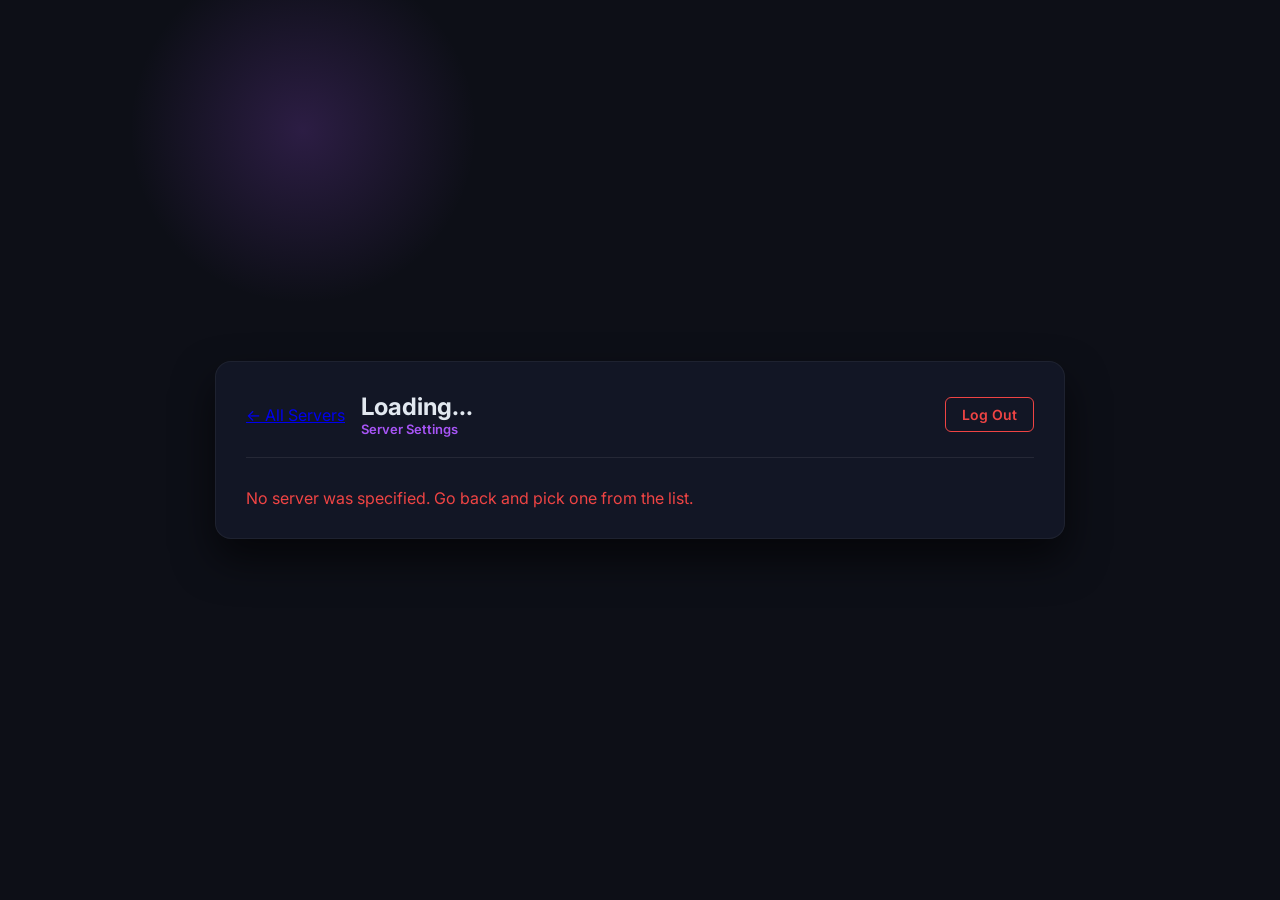
==== public/guild-config.html @ 321784c6 "Add guild-config.html for server settings management" ====
<!DOCTYPE html>
<html lang="en">
<head>
    <meta charset="UTF-8">
    <meta name="viewport" content="width=device-width, initial-scale=1.0">
    <title>rip_helper Dashboard - Server Settings</title>
    <link rel="stylesheet" href="style.css">
    <link href="https://fonts.googleapis.com/css2?family=Inter:wght@400;600;800&display=swap" rel="stylesheet">
</head>
<body class="wide-page">

    <div class="dashboard-wrapper" id="app">
        <header class="db-header">
            <div class="profile-area">
                <a href="manage.html" class="back-link">&larr; All Servers</a>
                <div>
                    <h2 id="guild-name">Loading...</h2>
                    <p class="role-badge">Server Settings</p>
                </div>
            </div>
            <a href="/api/auth/logout" class="logout-btn">Log Out</a>
        </header>

        <p id="status-message" class="status-message"></p>

        <form id="config-form" class="config-form" style="display: none;">

            <label class="field-label" for="welcome-channel">Welcome Channel</label>
            <select id="welcome-channel" class="field-select">
                <option value="">-- None --</option>
            </select>

            <label class="field-label" for="welcome-message">Welcome Message</label>
            <textarea id="welcome-message" class="field-textarea" rows="3" placeholder="Welcome {user} to {server}!"></textarea>
            <p class="field-hint">You can use {user} and {server} as placeholders.</p>

            <label class="field-label" for="mod-role">Mod Role</label>
            <select id="mod-role" class="field-select">
                <option value="">-- None --</option>
            </select>

            <label class="field-label" for="admin-role">Admin Role</label>
            <select id="admin-role" class="field-select">
                <option value="">-- None --</option>
            </select>

            <label class="field-label" for="log-channel">Log Channel</label>
            <select id="log-channel" class="field-select">
                <option value="">-- None --</option>
            </select>

            <button type="submit" class="save-btn" id="save-btn">Save Changes</button>
        </form>
    </div>

    <script>
        const params = new URLSearchParams(window.location.search);
        const guildId = params.get('guild');

        const statusMessage = document.getElementById('status-message');
        const form = document.getElementById('config-form');
        const saveBtn = document.getElementById('save-btn');

        function showStatus(text, isError = false) {
            statusMessage.textContent = text;
            statusMessage.style.color = isError ? '#ef4444' : '#94a3b8';
        }

        function fillSelect(selectEl, items, currentValue) {
            items.forEach((item) => {
                const option = document.createElement('option');
                option.value = item.id;
                option.textContent = item.name;
                if (item.id === currentValue) option.selected = true;
                selectEl.appendChild(option);
            });
        }

        async function init() {
            if (!guildId) {
                showStatus('No server was specified. Go back and pick one from the list.', true);
                return;
            }

            try {
                const meRes = await fetch('/api/auth/me');
                if (meRes.status === 401) {
                    window.location.href = '/api/auth/login';
                    return;
                }

                showStatus('Loading server settings...');

                const [configRes, channelsRes, rolesRes] = await Promise.all([
                    fetch(`/api/guilds/${guildId}/config`),
                    fetch(`/api/guilds/${guildId}/channels`),
                    fetch(`/api/guilds/${guildId}/roles`)
                ]);

                if (configRes.status === 403 || channelsRes.status === 403 || rolesRes.status === 403) {
                    showStatus("You don't have permission to manage this server.", true);
                    return;
                }

                if (configRes.status === 404) {
                    showStatus('That server was not found, or the bot is not in it.', true);
                    return;
                }

                if (!configRes.ok || !channelsRes.ok || !rolesRes.ok) {
                    showStatus('Something went wrong loading this server. Try refreshing the page.', true);
                    return;
                }

                const config = await configRes.json();
                const { channels } = await channelsRes.json();
                const { roles } = await rolesRes.json();

                document.getElementById('guild-name').textContent = 'Server Settings';

                fillSelect(document.getElementById('welcome-channel'), channels, config.welcomeChannel);
                fillSelect(document.getElementById('mod-role'), roles, config.modRole);
                fillSelect(document.getElementById('admin-role'), roles, config.adminRole);
                fillSelect(document.getElementById('log-channel'), channels, config.logChannelId);

                document.getElementById('welcome-message').value = config.welcomeMessage || '';

                form.style.display = 'flex';
                showStatus('');
            } catch (err) {
                console.error('Failed to load server settings:', err);
                showStatus('Something went wrong. Try refreshing the page.', true);
            }
        }

        form.addEventListener('submit', async (event) => {
            event.preventDefault();
            saveBtn.disabled = true;
            saveBtn.textContent = 'Saving...';

            const payload = {
                welcomeChannel: document.getElementById('welcome-channel').value || null,
                welcomeMessage: document.getElementById('welcome-message').value,
                modRole: document.getElementById('mod-role').value || null,
                adminRole: document.getElementById('admin-role').value || null,
                logChannelId: document.getElementById('log-channel').value || null
            };

            try {
                const res = await fetch(`/api/guilds/${guildId}/config`, {
                    method: 'PATCH',
                    headers: { 'Content-Type': 'application/json' },
                    body: JSON.stringify(payload)
                });

                if (!res.ok) {
                    const data = await res.json().catch(() => ({}));
                    showStatus(data.error || 'Failed to save. Try again.', true);
                    return;
                }

                showStatus('Saved!');
            } catch (err) {
                console.error('Failed to save settings:', err);
                showStatus('Something went wrong while saving. Try again.', true);
            } finally {
                saveBtn.disabled = false;
                saveBtn.textContent = 'Save Changes';
            }
        });

        init();
    </script>
</body>
</html>
---- public/style.css ----
/* Styling Framework */
* {
    margin: 0;
    padding: 0;
    box-sizing: border-box;
}

body {
    font-family: 'Inter', sans-serif;
    background-color: #0d0f17;
    color: #e2e8f0;
    height: 100vh;
    display: flex;
    justify-content: center;
    align-items: center;
    overflow: hidden;
}

/* Background Atmosphere Glows */
body::before {
    content: '';
    position: absolute;
    width: 350px;
    height: 350px;
    background: radial-gradient(circle, rgba(168, 85, 247, 0.2) 0%, rgba(0,0,0,0) 70%);
    top: -5%;
    left: 10%;
    z-index: 0;
}

/* Auth Card Styles */
.login-container {
    background: rgba(20, 24, 38, 0.9);
    border: 1px solid rgba(255, 255, 255, 0.05);
    padding: 50px 40px;
    border-radius: 16px;
    width: 100%;
    max-width: 440px;
    text-align: center;
    box-shadow: 0 20px 40px rgba(0, 0, 0, 0.6);
    z-index: 1;
}

.bot-logo {
    font-size: 64px;
    margin-bottom: 24px;
}

.title {
    font-size: 36px;
    font-weight: 800;
    margin-bottom: 12px;
    background: linear-gradient(45deg, #5865F2, #c084fc);
    -webkit-background-clip: text;
    -webkit-text-fill-color: transparent;
}

.subtitle {
    font-size: 14px;
    color: #94a3b8;
    line-height: 1.6;
    margin-bottom: 35px;
}

.discord-btn {
    display: inline-flex;
    align-items: center;
    justify-content: center;
    width: 100%;
    padding: 15px 24px;
    background-color: #5865F2;
    color: #ffffff;
    font-weight: 600;
    font-size: 16px;
    text-decoration: none;
    border-radius: 8px;
    transition: background-color 0.2s ease, transform 0.1s ease;
    cursor: pointer;
}

.discord-btn:hover {
    background-color: #4752C4;
    transform: translateY(-2px);
}

.discord-icon {
    width: 22px;
    height: 22px;
    margin-right: 12px;
}

/* Dashboard Panel Layout */
.dashboard-wrapper {
    background: rgba(20, 24, 38, 0.95);
    border: 1px solid rgba(255, 255, 255, 0.05);
    width: 90%;
    max-width: 850px;
    border-radius: 16px;
    padding: 30px;
    z-index: 1;
    box-shadow: 0 20px 40px rgba(0, 0, 0, 0.6);
}

.db-header {
    display: flex;
    justify-content: space-between;
    align-items: center;
    border-bottom: 1px solid rgba(255, 255, 255, 0.08);
    padding-bottom: 20px;
    margin-bottom: 30px;
}

.profile-area {
    display: flex;
    align-items: center;
    gap: 16px;
}

.avatar {
    width: 64px;
    height: 64px;
    border-radius: 50%;
    border: 2px solid #a855f7;
}

.role-badge {
    color: #a855f7;
    font-size: 13px;
    font-weight: 600;
}

.logout-btn {
    text-decoration: none;
    background-color: transparent;
    border: 1px solid #ef4444;
    color: #ef4444;
    padding: 8px 16px;
    font-weight: 600;
    font-size: 14px;
    border-radius: 6px;
    transition: all 0.2s ease;
}

.logout-btn:hover {
    background-color: #ef4444;
    color: #fff;
}

.stats-container {
    display: grid;
    grid-template-columns: repeat(3, 1fr);
    gap: 20px;
}

.stat-card {
    background: rgba(30, 36, 56, 0.5);
    border: 1px solid rgba(255, 255, 255, 0.03);
    padding: 24px;
    border-radius: 12px;
    text-align: center;
}

.stat-card h3 {
    font-size: 13px;
    color: #94a3b8;
    text-transform: uppercase;
    letter-spacing: 0.5px;
    margin-bottom: 12px;
}

.stat-card h1 {
    font-size: 32px;
    font-weight: 800;
    color: #fff;
}
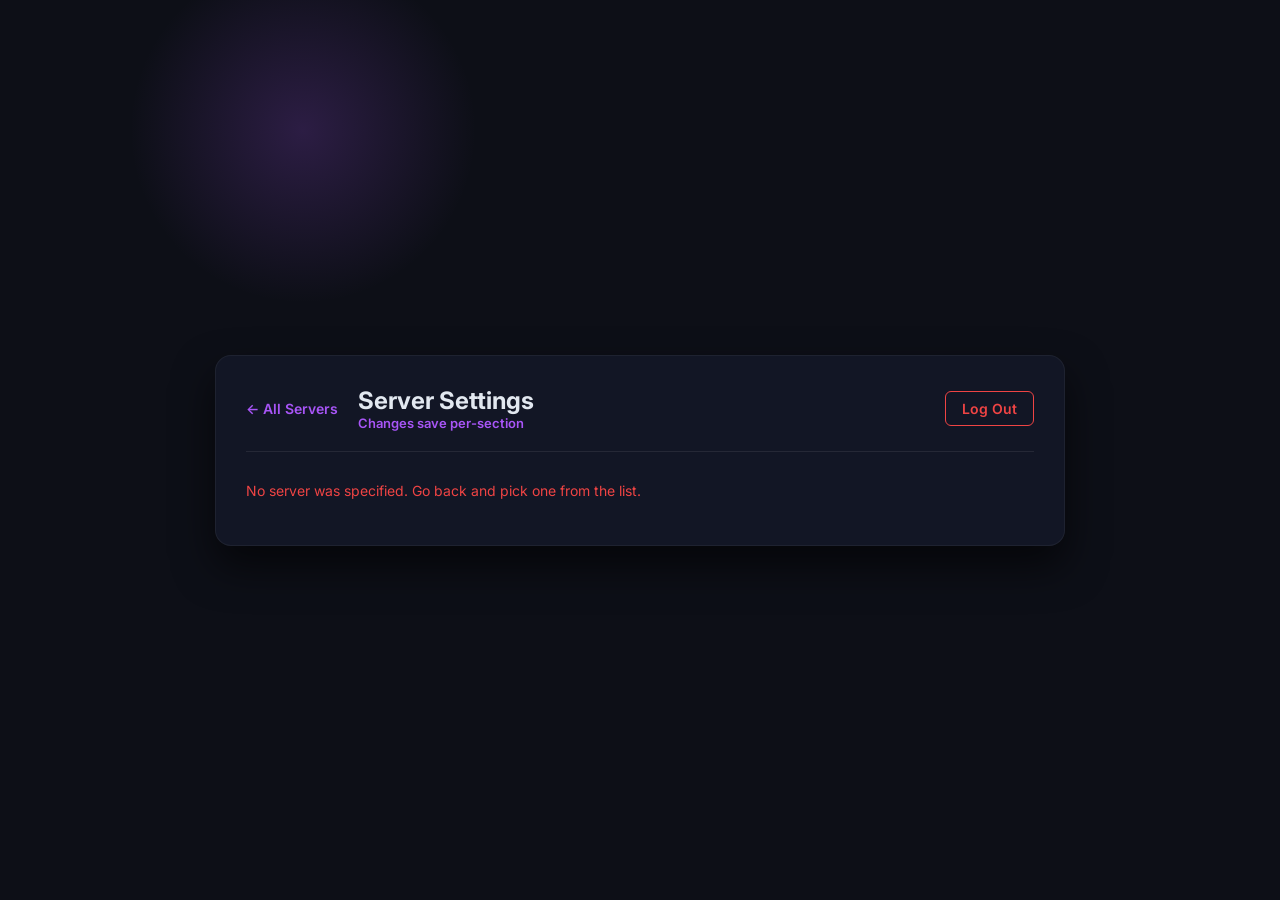
==== commit bac6a64d: "Update guild configuration settings layout" ====
--- a/public/guild-config.html
+++ b/public/guild-config.html
@@ -14,8 +14,8 @@
             <div class="profile-area">
                 <a href="manage.html" class="back-link">&larr; All Servers</a>
                 <div>
-                    <h2 id="guild-name">Loading...</h2>
-                    <p class="role-badge">Server Settings</p>
+                    <h2 id="guild-name">Server Settings</h2>
+                    <p class="role-badge">Changes save per-section</p>
                 </div>
             </div>
             <a href="/api/auth/logout" class="logout-btn">Log Out</a>
@@ -25,29 +25,70 @@
 
         <form id="config-form" class="config-form" style="display: none;">
 
-            <label class="field-label" for="welcome-channel">Welcome Channel</label>
-            <select id="welcome-channel" class="field-select">
-                <option value="">-- None --</option>
-            </select>
-
-            <label class="field-label" for="welcome-message">Welcome Message</label>
-            <textarea id="welcome-message" class="field-textarea" rows="3" placeholder="Welcome {user} to {server}!"></textarea>
-            <p class="field-hint">You can use {user} and {server} as placeholders.</p>
-
-            <label class="field-label" for="mod-role">Mod Role</label>
-            <select id="mod-role" class="field-select">
-                <option value="">-- None --</option>
-            </select>
-
-            <label class="field-label" for="admin-role">Admin Role</label>
-            <select id="admin-role" class="field-select">
-                <option value="">-- None --</option>
-            </select>
-
-            <label class="field-label" for="log-channel">Log Channel</label>
-            <select id="log-channel" class="field-select">
-                <option value="">-- None --</option>
-            </select>
+            <!-- ===== General ===== -->
+            <section class="settings-section">
+                <h3 class="section-title">General</h3>
+
+                <label class="field-label" for="prefix">Command Prefix</label>
+                <input type="text" id="prefix" class="field-select" maxlength="10" placeholder="!">
+                <p class="field-hint">Used for text-based commands (slash commands always work regardless).</p>
+
+                <label class="field-label" for="auto-role">Auto Role <span class="field-hint-inline">(given to new members automatically)</span></label>
+                <select id="auto-role" class="field-select"><option value="">-- None --</option></select>
+
+                <label class="field-label" for="premium-role">Premium Role</label>
+                <select id="premium-role" class="field-select"><option value="">-- None --</option></select>
+            </section>
+
+            <!-- ===== Moderation & Logging ===== -->
+            <section class="settings-section">
+                <h3 class="section-title">Moderation &amp; Logging</h3>
+
+                <label class="field-label" for="mod-role">Mod Role</label>
+                <select id="mod-role" class="field-select"><option value="">-- None --</option></select>
+
+                <label class="field-label" for="admin-role">Admin Role</label>
+                <select id="admin-role" class="field-select"><option value="">-- None --</option></select>
+
+                <label class="field-label" for="log-channel">Log Channel</label>
+                <select id="log-channel" class="field-select"><option value="">-- None --</option></select>
+
+                <label class="field-label" for="report-channel">Report Channel</label>
+                <select id="report-channel" class="field-select"><option value="">-- None --</option></select>
+            </section>
+
+            <!-- ===== Welcome ===== -->
+            <section class="settings-section">
+                <h3 class="section-title">Welcome</h3>
+
+                <label class="field-label" for="welcome-channel">Welcome Channel</label>
+                <select id="welcome-channel" class="field-select"><option value="">-- None --</option></select>
+
+                <label class="field-label" for="welcome-message">Welcome Message</label>
+                <textarea id="welcome-message" class="field-textarea" rows="3" placeholder="Welcome {user} to {server}!"></textarea>
+                <p class="field-hint">You can use {user} and {server} as placeholders.</p>
+            </section>
+
+            <!-- ===== Tickets ===== -->
+            <section class="settings-section">
+                <h3 class="section-title">Tickets</h3>
+
+                <label class="field-label" for="max-tickets">Max Open Tickets Per User</label>
+                <input type="number" id="max-tickets" class="field-select" min="1" max="50" placeholder="1">
+
+                <label class="field-checkbox-label">
+                    <input type="checkbox" id="dm-on-close">
+                    DM the user a transcript when their ticket is closed
+                </label>
+            </section>
+
+            <!-- ===== Birthdays ===== -->
+            <section class="settings-section">
+                <h3 class="section-title">Birthdays</h3>
+
+                <label class="field-label" for="birthday-channel">Birthday Announcement Channel</label>
+                <select id="birthday-channel" class="field-select"><option value="">-- None --</option></select>
+            </section>
 
             <button type="submit" class="save-btn" id="save-btn">Save Changes</button>
         </form>
@@ -116,14 +157,27 @@
                 const { channels } = await channelsRes.json();
                 const { roles } = await rolesRes.json();
 
-                document.getElementById('guild-name').textContent = 'Server Settings';
-
-                fillSelect(document.getElementById('welcome-channel'), channels, config.welcomeChannel);
+                // General
+                document.getElementById('prefix').value = config.prefix || '';
+                fillSelect(document.getElementById('auto-role'), roles, config.autoRole);
+                fillSelect(document.getElementById('premium-role'), roles, config.premiumRoleId);
+
+                // Moderation & Logging
                 fillSelect(document.getElementById('mod-role'), roles, config.modRole);
                 fillSelect(document.getElementById('admin-role'), roles, config.adminRole);
                 fillSelect(document.getElementById('log-channel'), channels, config.logChannelId);
-
+                fillSelect(document.getElementById('report-channel'), channels, config.reportChannelId);
+
+                // Welcome
+                fillSelect(document.getElementById('welcome-channel'), channels, config.welcomeChannel);
                 document.getElementById('welcome-message').value = config.welcomeMessage || '';
+
+                // Tickets
+                document.getElementById('max-tickets').value = config.maxTicketsPerUser || '';
+                document.getElementById('dm-on-close').checked = Boolean(config.dmOnClose);
+
+                // Birthdays
+                fillSelect(document.getElementById('birthday-channel'), channels, config.birthdayChannelId);
 
                 form.style.display = 'flex';
                 showStatus('');
@@ -139,11 +193,24 @@
             saveBtn.textContent = 'Saving...';
 
             const payload = {
+                prefix: document.getElementById('prefix').value || null,
+                autoRole: document.getElementById('auto-role').value || null,
+                premiumRoleId: document.getElementById('premium-role').value || null,
+
+                modRole: document.getElementById('mod-role').value || null,
+                adminRole: document.getElementById('admin-role').value || null,
+                logChannelId: document.getElementById('log-channel').value || null,
+                reportChannelId: document.getElementById('report-channel').value || null,
+
                 welcomeChannel: document.getElementById('welcome-channel').value || null,
                 welcomeMessage: document.getElementById('welcome-message').value,
-                modRole: document.getElementById('mod-role').value || null,
-                adminRole: document.getElementById('admin-role').value || null,
-                logChannelId: document.getElementById('log-channel').value || null
+
+                maxTicketsPerUser: document.getElementById('max-tickets').value
+                    ? Number(document.getElementById('max-tickets').value)
+                    : null,
+                dmOnClose: document.getElementById('dm-on-close').checked,
+
+                birthdayChannelId: document.getElementById('birthday-channel').value || null
             };
 
             try {
--- a/public/style.css
+++ b/public/style.css
@@ -1,4 +1,4 @@
- /* Styling Framework */
+/* Styling Framework */
 * {
     margin: 0;
     padding: 0;
@@ -172,4 +172,134 @@
     font-size: 32px;
     font-weight: 800;
     color: #fff;
-}+}
+/* ---- Dashboard: server picker & settings form (added for web dashboard) ---- */
+
+body.wide-page {
+    height: auto;
+    min-height: 100vh;
+    padding: 40px 0;
+}
+
+.status-message {
+    color: #94a3b8;
+    font-size: 14px;
+    margin-bottom: 16px;
+}
+
+.back-link {
+    color: #a855f7;
+    text-decoration: none;
+    font-weight: 600;
+    font-size: 14px;
+    margin-right: 4px;
+}
+
+.back-link:hover {
+    text-decoration: underline;
+}
+
+.guild-grid {
+    display: grid;
+    grid-template-columns: repeat(auto-fill, minmax(180px, 1fr));
+    gap: 16px;
+}
+
+.guild-card {
+    display: flex;
+    flex-direction: column;
+    align-items: center;
+    gap: 10px;
+    background: rgba(30, 36, 56, 0.5);
+    border: 1px solid rgba(255, 255, 255, 0.05);
+    border-radius: 12px;
+    padding: 20px 12px;
+    text-decoration: none;
+    color: #e2e8f0;
+    transition: all 0.2s ease;
+    text-align: center;
+}
+
+.guild-card:hover {
+    border-color: #a855f7;
+    transform: translateY(-2px);
+}
+
+.guild-icon {
+    width: 56px;
+    height: 56px;
+    border-radius: 50%;
+    object-fit: cover;
+}
+
+.guild-name {
+    font-weight: 600;
+    font-size: 14px;
+    word-break: break-word;
+}
+
+.config-form {
+    display: flex;
+    flex-direction: column;
+    gap: 6px;
+}
+
+.field-label {
+    font-size: 13px;
+    color: #94a3b8;
+    text-transform: uppercase;
+    letter-spacing: 0.5px;
+    font-weight: 600;
+    margin-top: 18px;
+}
+
+.field-select,
+.field-textarea {
+    background: rgba(13, 15, 23, 0.8);
+    border: 1px solid rgba(255, 255, 255, 0.1);
+    color: #e2e8f0;
+    padding: 10px 12px;
+    border-radius: 8px;
+    font-family: 'Inter', sans-serif;
+    font-size: 14px;
+}
+
+.field-select:focus,
+.field-textarea:focus {
+    outline: none;
+    border-color: #a855f7;
+}
+
+.field-textarea {
+    resize: vertical;
+}
+
+.field-hint {
+    font-size: 12px;
+    color: #64748b;
+}
+
+.save-btn {
+    margin-top: 28px;
+    align-self: flex-start;
+    background-color: #5865F2;
+    color: #fff;
+    border: none;
+    padding: 12px 28px;
+    font-weight: 600;
+    font-size: 14px;
+    border-radius: 8px;
+    cursor: pointer;
+    transition: background-color 0.2s ease, transform 0.1s ease;
+}
+
+.save-btn:hover {
+    background-color: #4752C4;
+    transform: translateY(-2px);
+}
+
+.save-btn:disabled {
+    opacity: 0.6;
+    cursor: not-allowed;
+    transform: none;
+}
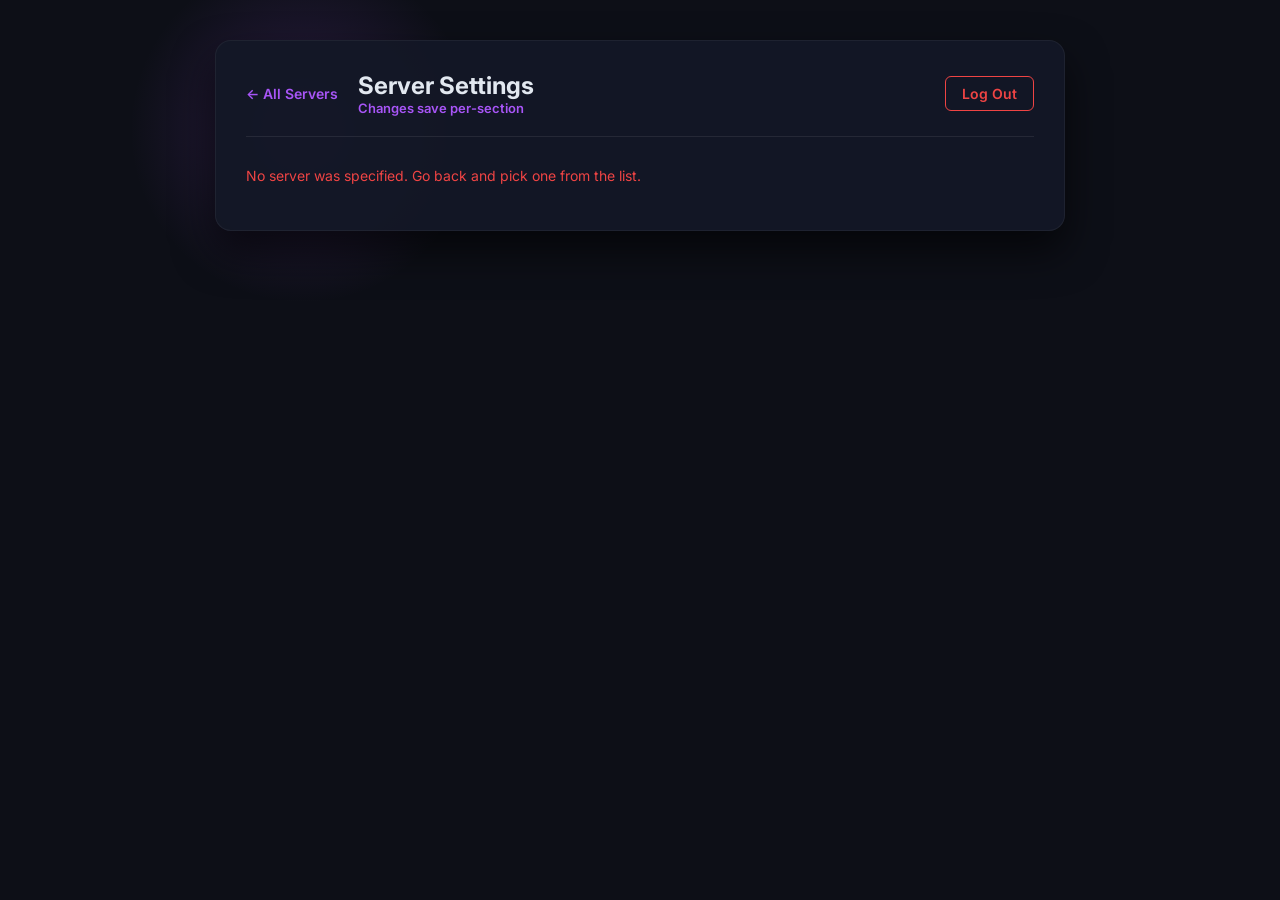
==== commit ee5e9632: "Add mute role and warning escalation settings" ====
--- a/public/guild-config.html
+++ b/public/guild-config.html
@@ -55,6 +55,27 @@
 
                 <label class="field-label" for="report-channel">Report Channel</label>
                 <select id="report-channel" class="field-select"><option value="">-- None --</option></select>
+
+                <label class="field-label" for="mute-role">Mute Role <span class="field-hint-inline">(used for manual mutes; auto-mute below uses Discord timeout instead)</span></label>
+                <select id="mute-role" class="field-select"><option value="">-- None --</option></select>
+            </section>
+
+            <!-- ===== Warning Escalation ===== -->
+            <section class="settings-section">
+                <h3 class="section-title">Warning Escalation</h3>
+                <p class="field-hint">Leave a threshold empty to turn that auto-punishment off. When a user's warning count reaches a threshold, that action happens automatically.</p>
+
+                <label class="field-label" for="warn-mute-threshold">Warnings Before Auto-Mute</label>
+                <input type="number" id="warn-mute-threshold" class="field-select" min="1" placeholder="e.g. 3">
+
+                <label class="field-label" for="warn-mute-duration">Auto-Mute Duration (minutes)</label>
+                <input type="number" id="warn-mute-duration" class="field-select" min="1" placeholder="60">
+
+                <label class="field-label" for="warn-kick-threshold">Warnings Before Auto-Kick</label>
+                <input type="number" id="warn-kick-threshold" class="field-select" min="1" placeholder="e.g. 5">
+
+                <label class="field-label" for="warn-ban-threshold">Warnings Before Auto-Ban</label>
+                <input type="number" id="warn-ban-threshold" class="field-select" min="1" placeholder="e.g. 7">
             </section>
 
             <!-- ===== Welcome ===== -->
@@ -167,6 +188,13 @@
                 fillSelect(document.getElementById('admin-role'), roles, config.adminRole);
                 fillSelect(document.getElementById('log-channel'), channels, config.logChannelId);
                 fillSelect(document.getElementById('report-channel'), channels, config.reportChannelId);
+                fillSelect(document.getElementById('mute-role'), roles, config.muteRoleId);
+
+                // Warning Escalation
+                document.getElementById('warn-mute-threshold').value = config.warnMuteThreshold || '';
+                document.getElementById('warn-mute-duration').value = config.warnMuteDurationMinutes || '';
+                document.getElementById('warn-kick-threshold').value = config.warnKickThreshold || '';
+                document.getElementById('warn-ban-threshold').value = config.warnBanThreshold || '';
 
                 // Welcome
                 fillSelect(document.getElementById('welcome-channel'), channels, config.welcomeChannel);
@@ -201,6 +229,12 @@
                 adminRole: document.getElementById('admin-role').value || null,
                 logChannelId: document.getElementById('log-channel').value || null,
                 reportChannelId: document.getElementById('report-channel').value || null,
+                muteRoleId: document.getElementById('mute-role').value || null,
+
+                warnMuteThreshold: document.getElementById('warn-mute-threshold').value || null,
+                warnMuteDurationMinutes: document.getElementById('warn-mute-duration').value || null,
+                warnKickThreshold: document.getElementById('warn-kick-threshold').value || null,
+                warnBanThreshold: document.getElementById('warn-ban-threshold').value || null,
 
                 welcomeChannel: document.getElementById('welcome-channel').value || null,
                 welcomeMessage: document.getElementById('welcome-message').value,
--- a/public/style.css
+++ b/public/style.css
@@ -179,7 +179,10 @@
     height: auto;
     min-height: 100vh;
     padding: 40px 0;
-}
+    overflow-y: auto;
+    align-items: flex-start;
+}
+
 
 .status-message {
     color: #94a3b8;
@@ -303,3 +306,60 @@
     cursor: not-allowed;
     transform: none;
 }
+
+/* ---- Dashboard: sectioned settings form ---- */
+
+.settings-section {
+    background: rgba(30, 36, 56, 0.35);
+    border: 1px solid rgba(255, 255, 255, 0.05);
+    border-radius: 12px;
+    padding: 20px 24px 24px;
+    margin-top: 20px;
+    display: flex;
+    flex-direction: column;
+}
+
+.settings-section:first-of-type {
+    margin-top: 8px;
+}
+
+.section-title {
+    color: #a855f7;
+    font-size: 15px;
+    font-weight: 800;
+    text-transform: uppercase;
+    letter-spacing: 0.5px;
+    margin: 0 0 4px 0;
+    padding-bottom: 12px;
+    border-bottom: 1px solid rgba(255, 255, 255, 0.06);
+}
+
+.field-hint-inline {
+    text-transform: none;
+    letter-spacing: normal;
+    font-weight: 400;
+    color: #64748b;
+}
+
+.field-checkbox-label {
+    display: flex;
+    align-items: center;
+    gap: 10px;
+    font-size: 14px;
+    color: #e2e8f0;
+    margin-top: 18px;
+    cursor: pointer;
+}
+
+.field-checkbox-label input[type="checkbox"] {
+    width: 16px;
+    height: 16px;
+    accent-color: #a855f7;
+    cursor: pointer;
+}
+
+input[type="text"].field-select,
+input[type="number"].field-select {
+    width: 100%;
+    box-sizing: border-box;
+}
